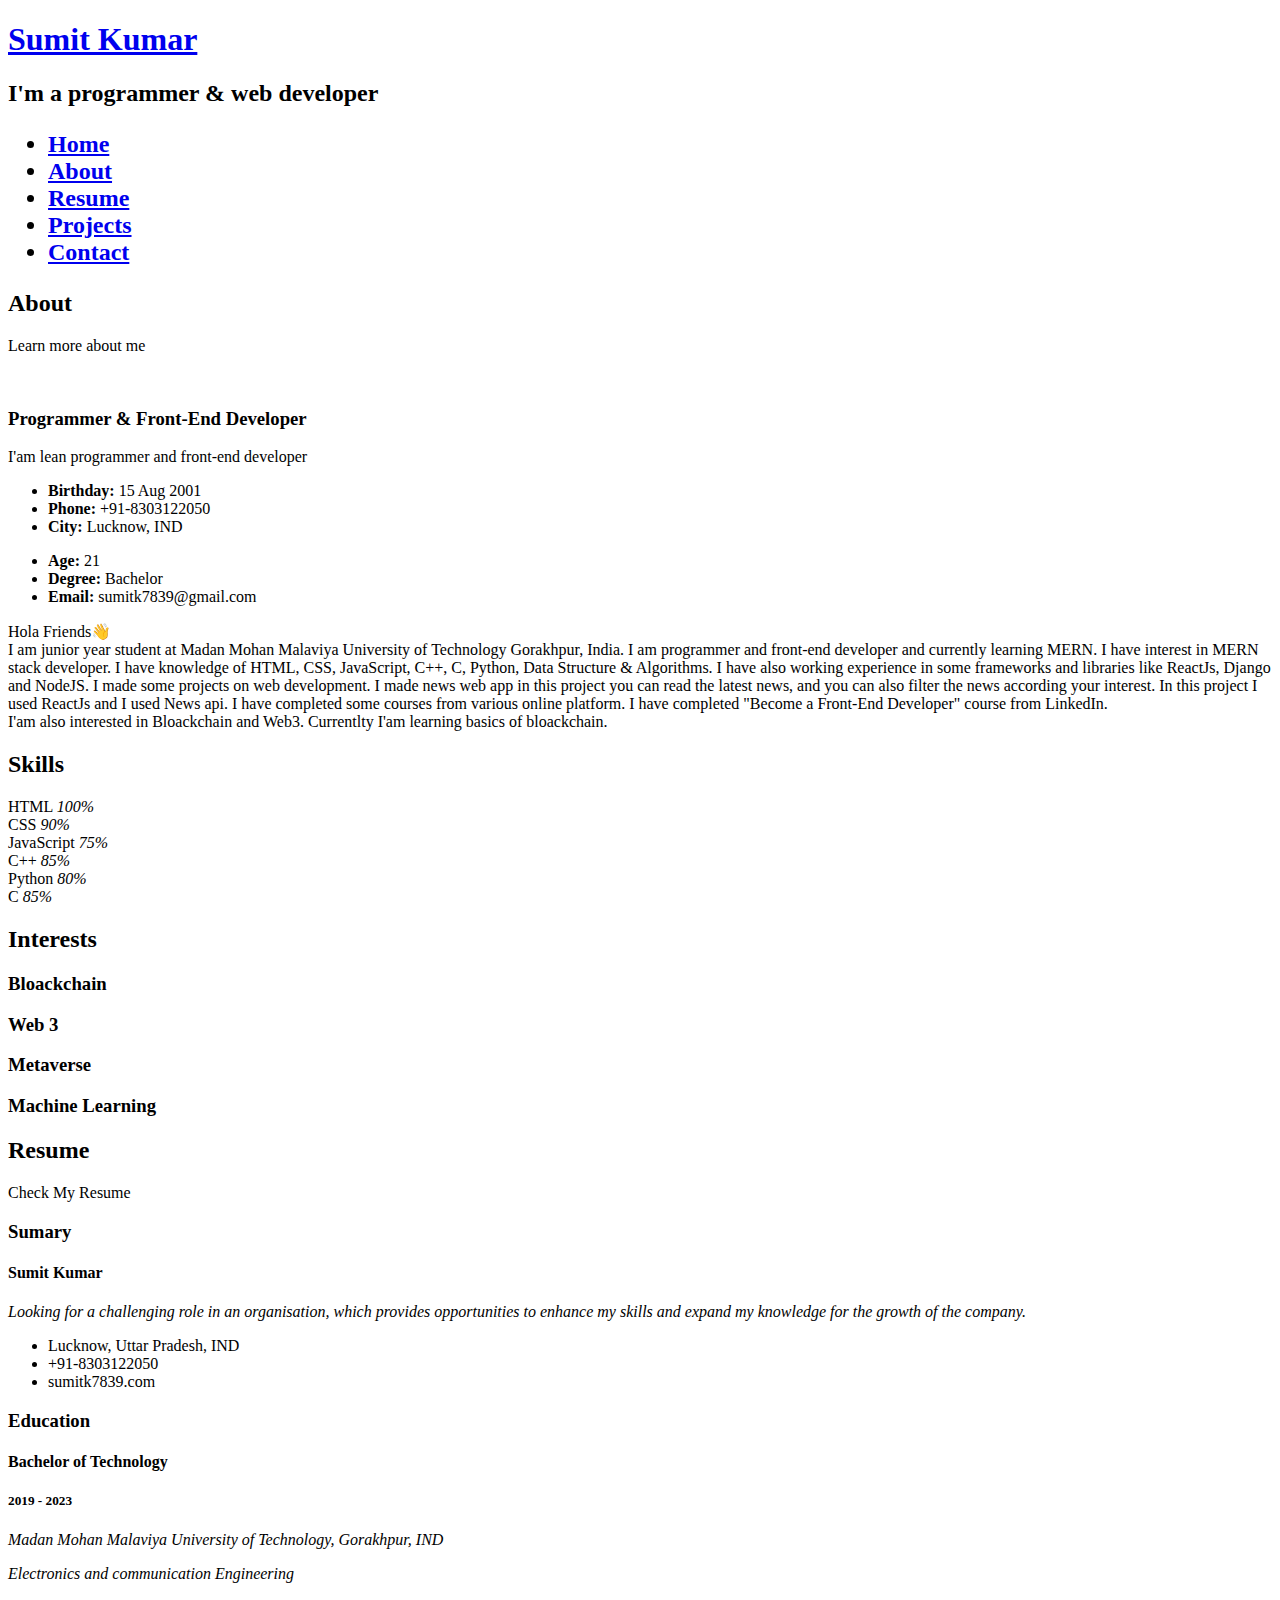
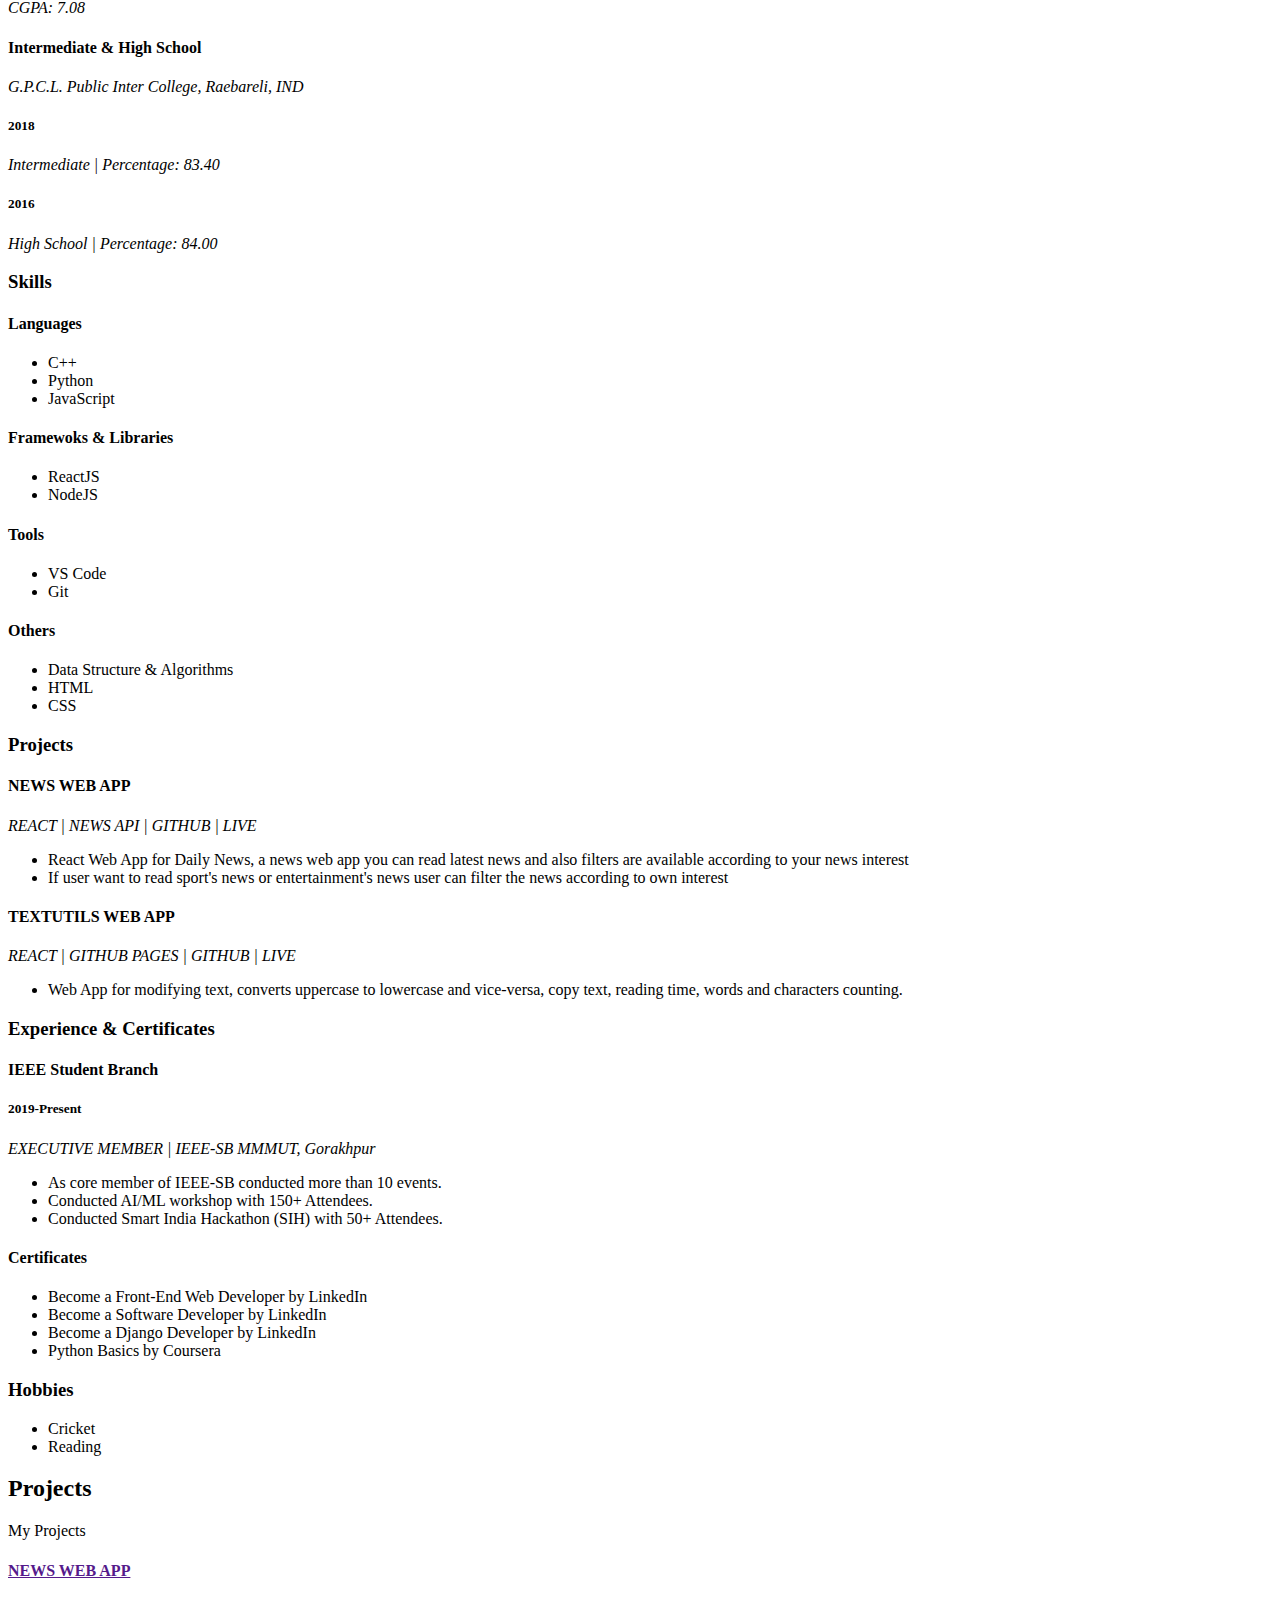
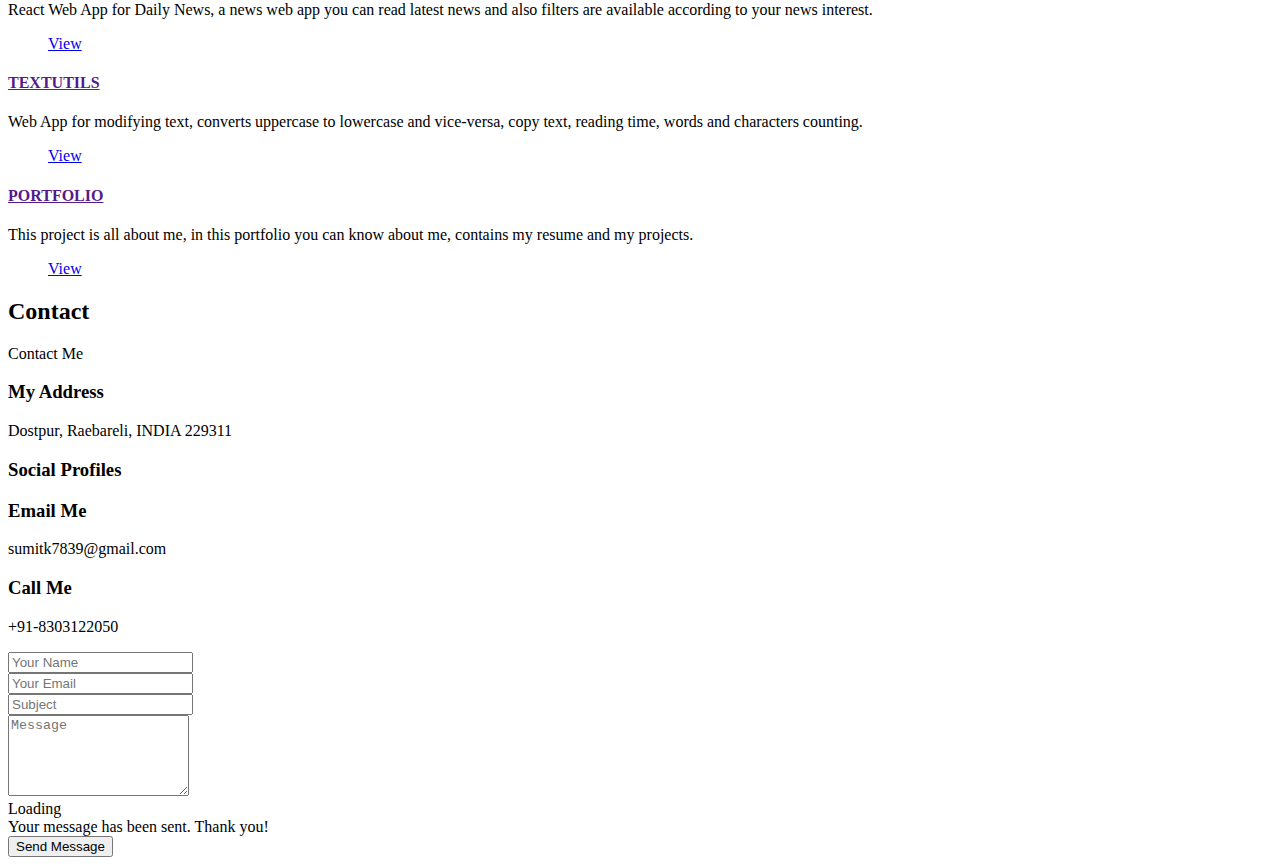
==== index.html @ 055c3164 "Update index.html" ====
<!DOCTYPE html>
<html lang="en">

<head>
  <meta charset="utf-8">
  <meta content="width=device-width, initial-scale=1.0" name="viewport">

  <title>Sumit Kumar</title>
  <meta content="" name="description">
  <meta content="" name="keywords">

  <!-- Favicons -->
  <link href="assets/img/favicn.png" rel="icon">
  <link href="assets/img/apple-touch-icn.png" rel="apple-touch-icon">

  <!-- Google Fonts -->
  <link
    href="https://fonts.googleapis.com/css?family=Open+Sans:300,300i,400,400i,600,600i,700,700i|Raleway:300,300i,400,400i,500,500i,600,600i,700,700i|Poppins:300,300i,400,400i,500,500i,600,600i,700,700i"
    rel="stylesheet">

  <!-- Vendor CSS Files -->
  <link href="assets/vendor/bootstrap/css/bootstrap.min.css" rel="stylesheet">
  <link href="assets/vendor/bootstrap-icons/bootstrap-icons.css" rel="stylesheet">
  <link href="assets/vendor/boxicons/css/boxicons.min.css" rel="stylesheet">
  <link href="assets/vendor/glightbox/css/glightbox.min.css" rel="stylesheet">
  <link href="assets/vendor/remixicon/remixicon.css" rel="stylesheet">
  <link href="assets/vendor/swiper/swiper-bundle.min.css" rel="stylesheet">

  <!-- Template Main CSS File -->
  <link href="assets/css/style.css" rel="stylesheet">
</head>

<body>

  <!-- ======= Header ======= -->
  <header id="header">
    <div class="container">

      <h1><a href="index.html">Sumit Kumar</a></h1>
      <h2>I'm a <span>programmer</span> & web developer<h2>

          <nav id="navbar" class="navbar">
            <ul>
              <li><a class="nav-link active" href="#header">Home</a></li>
              <li><a class="nav-link" href="#about">About</a></li>
              <li><a class="nav-link" href="#resume">Resume</a></li>
              <li><a class="nav-link" href="#services">Projects</a></li>
              <li><a class="nav-link" href="#contact">Contact</a></li>
            </ul>
            <i class="bi bi-list mobile-nav-toggle"></i>
          </nav><!-- .navbar -->

          <div class="social-links">
            <a href="https://twitter.com/SumitKu04597211" class="twitter" target="_blank"><i
                class="bi bi-twitter"></i></a>
            <a href="https://www.instagram.com/sumit_raj09/" class="instagram" target="_blank"><i
                class="bi bi-instagram"></i></a>
            <a href="https://github.com/Sumitk504" class="github" target="_blank" target="_blank"><i
                class="bi bi-github"></i></a>
            <a href="https://www.linkedin.com/in/sumit-kumar-064474193/" class="linkedin" target="_blank"><i
                class="bi bi-linkedin"></i></a>
          </div>

    </div>
  </header><!-- End Header -->

  <!-- ======= About Section ======= -->
  <section id="about" class="about">

    <!-- ======= About Me ======= -->
    <div class="about-me container">

      <div class="section-title">
        <h2>About</h2>
        <p>Learn more about me</p>
      </div>

      <div class="row">
        <div class="col-lg-4" data-aos="fade-right">
          <img src="assets/img/Sumit1.jpg" class="img-fluid" alt="">
        </div>
        <div class="col-lg-8 pt-4 pt-lg-0 content" data-aos="fade-left">
          <h3>Programmer &amp; Front-End Developer</h3>
          <p class="fst-italic">
            I'am lean programmer and front-end developer
          </p>
          <div class="row">
            <div class="col-lg-6">
              <ul>
                <li><i class="bi bi-chevron-right"></i> <strong>Birthday:</strong> <span>15 Aug 2001</span></li>
                <li><i class="bi bi-chevron-right"></i> <strong>Phone:</strong> <span>+91-8303122050</span></li>
                <li><i class="bi bi-chevron-right"></i> <strong>City:</strong> <span>Lucknow, IND</span></li>
              </ul>
            </div>
            <div class="col-lg-6">
              <ul>
                <li><i class="bi bi-chevron-right"></i> <strong>Age:</strong> <span>21</span></li>
                <li><i class="bi bi-chevron-right"></i> <strong>Degree:</strong> <span>Bachelor</span></li>
                <li><i class="bi bi-chevron-right"></i> <strong>Email:</strong> <span>sumitk7839@gmail.com</span></li>
              </ul>
            </div>
          </div>
          <p>
            Hola Friends👋<br>
            I am junior year student at Madan Mohan Malaviya University of Technology Gorakhpur, India. I am programmer
            and front-end
            developer and currently learning MERN. I have interest in MERN stack developer. I have knowledge of HTML,
            CSS, JavaScript, C++,
            C, Python, Data Structure & Algorithms. I have also working experience in some frameworks and libraries like
            ReactJs, Django and
            NodeJS. I made some projects on web development. I made news web app in this project you can read the latest
            news, and you can also
            filter the news according your interest. In this project I used ReactJs and I used News api. I have
            completed some courses from
            various online platform. I have completed "Become a Front-End Developer" course from LinkedIn.<br>
            I'am also interested in Bloackchain and Web3. Currentlty I'am learning basics of bloackchain.
          </p>
        </div>
      </div>

    </div><!-- End About Me -->

    <!-- ======= Skills  ======= -->
    <div class="skills container">

      <div class="section-title">
        <h2>Skills</h2>
      </div>

      <div class="row skills-content">

        <div class="col-lg-6">

          <div class="progress">
            <span class="skill">HTML <i class="val">100%</i></span>
            <div class="progress-bar-wrap">
              <div class="progress-bar" role="progressbar" aria-valuenow="100" aria-valuemin="0" aria-valuemax="100">
              </div>
            </div>
          </div>

          <div class="progress">
            <span class="skill">CSS <i class="val">90%</i></span>
            <div class="progress-bar-wrap">
              <div class="progress-bar" role="progressbar" aria-valuenow="90" aria-valuemin="0" aria-valuemax="100">
              </div>
            </div>
          </div>

          <div class="progress">
            <span class="skill">JavaScript <i class="val">75%</i></span>
            <div class="progress-bar-wrap">
              <div class="progress-bar" role="progressbar" aria-valuenow="75" aria-valuemin="0" aria-valuemax="100">
              </div>
            </div>
          </div>

        </div>

        <div class="col-lg-6">

          <div class="progress">
            <span class="skill">C++ <i class="val">85%</i></span>
            <div class="progress-bar-wrap">
              <div class="progress-bar" role="progressbar" aria-valuenow="85" aria-valuemin="0" aria-valuemax="100">
              </div>
            </div>
          </div>

          <div class="progress">
            <span class="skill">Python <i class="val">80%</i></span>
            <div class="progress-bar-wrap">
              <div class="progress-bar" role="progressbar" aria-valuenow="80" aria-valuemin="0" aria-valuemax="100">
              </div>
            </div>
          </div>

          <div class="progress">
            <span class="skill">C <i class="val">85%</i></span>
            <div class="progress-bar-wrap">
              <div class="progress-bar" role="progressbar" aria-valuenow="85" aria-valuemin="0" aria-valuemax="100">
              </div>
            </div>
          </div>

        </div>

      </div>

    </div><!-- End Skills -->

    <!-- ======= Interests ======= -->
    <div class="interests container">

      <div class="section-title">
        <h2>Interests</h2>
      </div>

      <div class="row">
        <div class="col-lg-3 col-md-4">
          <div class="icon-box">
            <i class="ri-database-2-line" style="color: #ffbb2c;"></i>
            <h3>Bloackchain</h3>
          </div>
        </div>
        <div class="col-lg-3 col-md-4 mt-4 mt-md-0">
          <div class="icon-box">
            <i class="ri-bar-chart-box-line" style="color: #5578ff;"></i>
            <h3>Web 3</h3>
          </div>
        </div>
        <div class="col-lg-3 col-md-4 mt-4 mt-md-0">
          <div class="icon-box">
            <i class="ri-calendar-todo-line" style="color: #e80368;"></i>
            <h3>Metaverse</h3>
          </div>
        </div>
        <div class="col-lg-3 col-md-4 mt-4 mt-lg-0">
          <div class="icon-box">
            <i class="ri-fingerprint-line" style="color: #e361ff;"></i>
            <h3>Machine Learning</h3>
          </div>
        </div>
      </div>

    </div><!-- End Interests -->


  </section><!-- End About Section -->

  <!-- ======= Resume Section ======= -->
  <section id="resume" class="resume">
    <div class="container">

      <div class="section-title">
        <h2>Resume</h2>
        <p>Check My Resume</p>
      </div>

      <div class="row">
        <div class="col-lg-6">
          <h3 class="resume-title">Sumary</h3>
          <div class="resume-item pb-0">
            <h4>Sumit Kumar</h4>
            <p><em>Looking for a challenging role in an organisation, which provides opportunities to enhance my skills
                and expand
                my knowledge for the growth of the company.</em>
            </p>
            <p>
            <ul>
              <li>Lucknow, Uttar Pradesh, IND</li>
              <li>+91-8303122050</li>
              <li>sumitk7839.com</li>
            </ul>
            </p>
          </div>

          <h3 class="resume-title">Education</h3>
          <div class="resume-item">
            <h4>Bachelor of Technology</h4>
            <h5>2019 - 2023</h5>
            <p><em>Madan Mohan Malaviya University of Technology, Gorakhpur, IND</em></p>
            <p><em>Electronics and communication Engineering</em></p>
            <p><em>CGPA: 7.08</em></p>
          </div>
          <div class="resume-item">
            <h4>Intermediate &amp; High School</h4>
            <p><em>G.P.C.L. Public Inter College, Raebareli, IND</em></p>
            <h5>2018</h5>
            <p><em>Intermediate | Percentage: 83.40</em></p>
            <h5>2016</h5>
            <p><em>High School | Percentage: 84.00</em></p>
          </div>
          <h3 class="resume-title">Skills</h3>
          <div class="resume-item">
            <h4>Languages</h4>
            <p>
            <ul>
              <li>C++</li>
              <li>Python</li>
              <li>JavaScript</li>
            </ul>
            </p>
          </div>
          <div class="resume-item">
            <h4>Framewoks & Libraries</h4>
            <p>
            <ul>
              <li>ReactJS</li>
              <li>NodeJS</li>
            </ul>
            </p>
          </div>
          <div class="resume-item">
            <h4>Tools</h4>
            <p>
            <ul>
              <li>VS Code</li>
              <li>Git</li>
            </ul>
            </p>
          </div>
          <div class="resume-item">
            <h4>Others</h4>
            <p>
            <ul>
              <li>Data Structure & Algorithms</li>
              <li>HTML</li>
              <li>CSS</li>
            </ul>
            </p>
          </div>
        </div>
        <div class="col-lg-6">
          <h3 class="resume-title">Projects</h3>
          <div class="resume-item">
            <h4>NEWS WEB APP</h4>
            <p><em>REACT | NEWS API | GITHUB | LIVE</em></p>
            <p>
            <ul>
              <li>React Web App for Daily News, a news web app you can read latest news and also filters are available
                according to your news interest</li>
              <li>If user want to read sport's news or entertainment's news user can filter the news according to own
                interest</li>
            </ul>
            </p>
          </div>
          <div class="resume-item">
            <h4>TEXTUTILS WEB APP</h4>
            <p><em>REACT | GITHUB PAGES | GITHUB | LIVE</em></p>
            <p>
            <ul>
              <li>Web App for modifying text, converts uppercase to lowercase and vice-versa, copy text, reading time,
                words and characters counting.</li>
            </ul>
            </p>
          </div>
          <h3 class="resume-title">Experience & Certificates</h3>
          <div class="resume-item">
            <h4>IEEE Student Branch </h4>
            <h5>2019-Present </h5>
            <p><em>EXECUTIVE MEMBER | IEEE-SB MMMUT, Gorakhpur</em></p>
            <p>
            <ul>
              <li>As core member of IEEE-SB conducted more than 10 events. </li>
              <li>Conducted AI/ML workshop with 150+ Attendees.</li>
              <li>Conducted Smart India Hackathon (SIH) with 50+ Attendees.</li>
            </ul>
            </p>
          </div>
          <div class="resume-item">
            <h4>Certificates</h4>
            <p>
            <ul>
              <li>Become a Front-End Web Developer by LinkedIn</li>
              <li>Become a Software Developer by LinkedIn</li>
              <li>Become a Django Developer by LinkedIn</li>
              <li>Python Basics by Coursera</li>
            </ul>
            </p>
          </div>
          <h3 class="resume-title">Hobbies</h3>
          <div class="resume-item">
            <p>
            <ul>
              <li>Cricket</li>
              <li>Reading</li>
            </ul>
            </p>
          </div>
        </div>
      </div>
    </div>
  </section><!-- End Resume Section -->

  <!-- ======= Projects Section ======= -->
  <section id="services" class="services">
    <div class="container">

      <div class="section-title">
        <h2>Projects</h2>
        <p>My Projects</p>
      </div>

      <div class="row">

        <div class="col-lg-4 col-md-6 d-flex align-items-stretch mt-4 mt-md-0">
          <div class="icon-box">
            <h4><a href="">NEWS WEB APP </a></h4>
            <p>React Web App for Daily News, a news web app you can read latest news and also filters are available
              according
              to your news interest.<a href="https://github.com/Sumitk504/News-Web-App" target="_blank">
                <ul>View</ul>
              </a></p>
          </div>
        </div>


        <div class="col-lg-4 col-md-6 d-flex align-items-stretch mt-4 mt-md-0">
          <div class="icon-box">
            <h4><a href="">TEXTUTILS</a></h4>
            <p>Web App for modifying text, converts uppercase to lowercase and vice-versa, copy text, reading time,
              words
              and characters counting.<a href="https://sumitk504.github.io/TextUtils/" target="_blank">
                <ul>View</ul>
              </a></p>
          </div>
        </div>

        <div class="col-lg-4 col-md-6 d-flex align-items-stretch mt-4 mt-lg-0">
          <div class="icon-box">
            <h4><a href="">PORTFOLIO</a></h4>
            <p>This project is all about me, in this portfolio you can know about me, contains my resume and my
              projects.<a href="#" target="_blank">
                <ul>View</ul>
              </a></p>
          </div>
        </div>

      </div>

    </div>
  </section><!-- End Projects Section -->

  <!-- ======= Contact Section ======= -->
  <section id="contact" class="contact">
    <div class="container">

      <div class="section-title">
        <h2>Contact</h2>
        <p>Contact Me</p>
      </div>

      <div class="row mt-2">

        <div class="col-md-6 d-flex align-items-stretch">
          <div class="info-box">
            <i class="bx bx-map"></i>
            <h3>My Address</h3>
            <p>Dostpur, Raebareli, INDIA 229311</p>
          </div>
        </div>

        <div class="col-md-6 mt-4 mt-md-0 d-flex align-items-stretch">
          <div class="info-box">
            <i class="bx bx-share-alt"></i>
            <h3>Social Profiles</h3>
            <div class="social-links">
              <a href="https://twitter.com/SumitKu04597211" class="twitter"><i class="bi bi-twitter"></i></a>
              <a href="#" class="facebook"><i class="bi bi-facebook"></i></a>
              <a href="https://www.instagram.com/sumit_raj09/" class="instagram"><i class="bi bi-instagram"></i></a>
              <a href="https://www.linkedin.com/in/sumit-kumar-064474193/" target="_blank" class="linkedin"><i
                  class="bi bi-linkedin"></i></a>
            </div>
          </div>
        </div>

        <div class="col-md-6 mt-4 d-flex align-items-stretch">
          <div class="info-box">
            <i class="bx bx-envelope"></i>
            <h3>Email Me</h3>
            <p>sumitk7839@gmail.com</p>
          </div>
        </div>
        <div class="col-md-6 mt-4 d-flex align-items-stretch">
          <div class="info-box">
            <i class="bx bx-phone-call"></i>
            <h3>Call Me</h3>
            <p>+91-8303122050</p>
          </div>
        </div>
      </div>

      <form action="forms/contact.php" method="post" role="form" class="php-email-form mt-4">
        <div class="row">
          <div class="col-md-6 form-group">
            <input type="text" name="name" class="form-control" id="name" placeholder="Your Name" required>
          </div>
          <div class="col-md-6 form-group mt-3 mt-md-0">
            <input type="email" class="form-control" name="email" id="email" placeholder="Your Email" required>
          </div>
        </div>
        <div class="form-group mt-3">
          <input type="text" class="form-control" name="subject" id="subject" placeholder="Subject" required>
        </div>
        <div class="form-group mt-3">
          <textarea class="form-control" name="message" rows="5" placeholder="Message" required></textarea>
        </div>
        <div class="my-3">
          <div class="loading">Loading</div>
          <div class="error-message"></div>
          <div class="sent-message">Your message has been sent. Thank you!</div>
        </div>
        <div class="text-center"><button type="submit">Send Message</button></div>
      </form>

    </div>
  </section><!-- End Contact Section -->



  <!-- Vendor JS Files -->
  <script src="assets/vendor/bootstrap/js/bootstrap.bundle.min.js"></script>
  <script src="assets/vendor/glightbox/js/glightbox.min.js"></script>
  <script src="assets/vendor/isotope-layout/isotope.pkgd.min.js"></script>
  <script src="assets/vendor/php-email-form/validate.js"></script>
  <script src="assets/vendor/purecounter/purecounter.js"></script>
  <script src="assets/vendor/swiper/swiper-bundle.min.js"></script>
  <script src="assets/vendor/waypoints/noframework.waypoints.js"></script>

  <!-- Template Main JS File -->
  <script src="assets/js/main.js"></script>

</body>

</html>
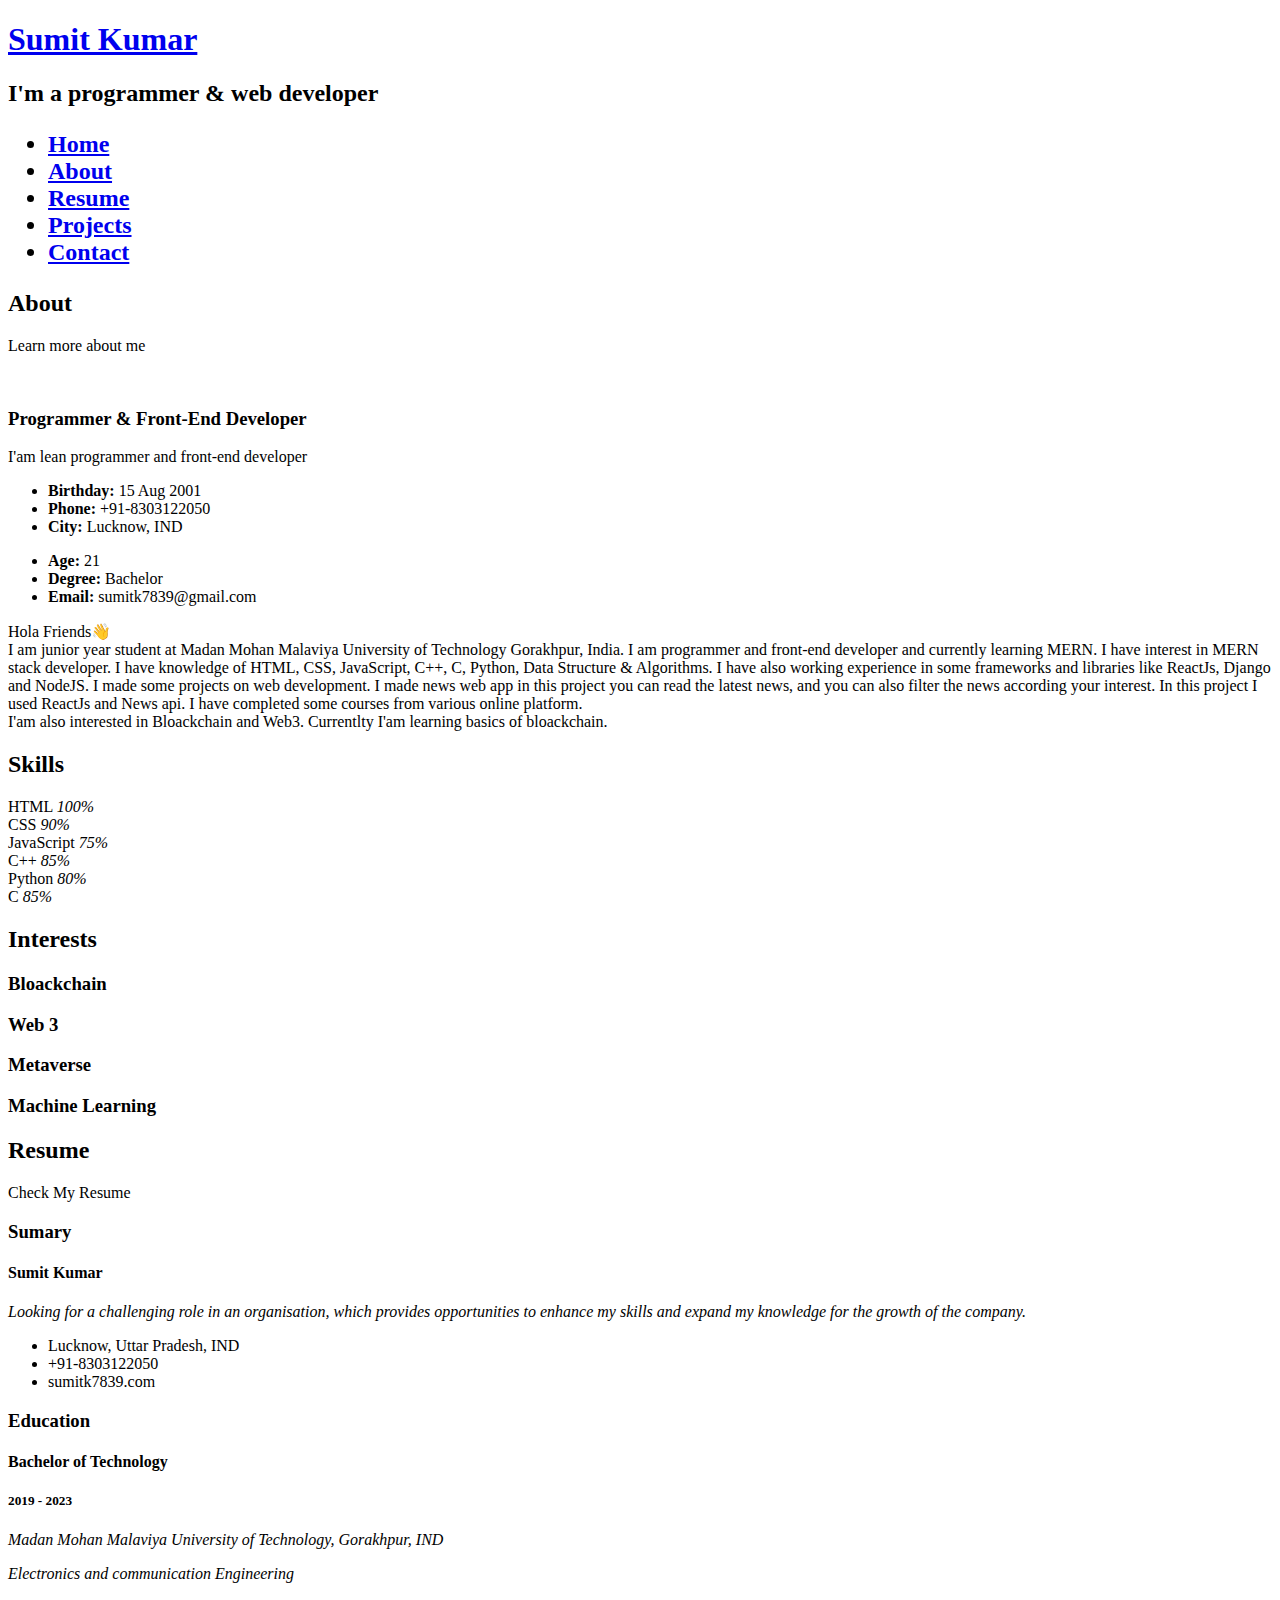
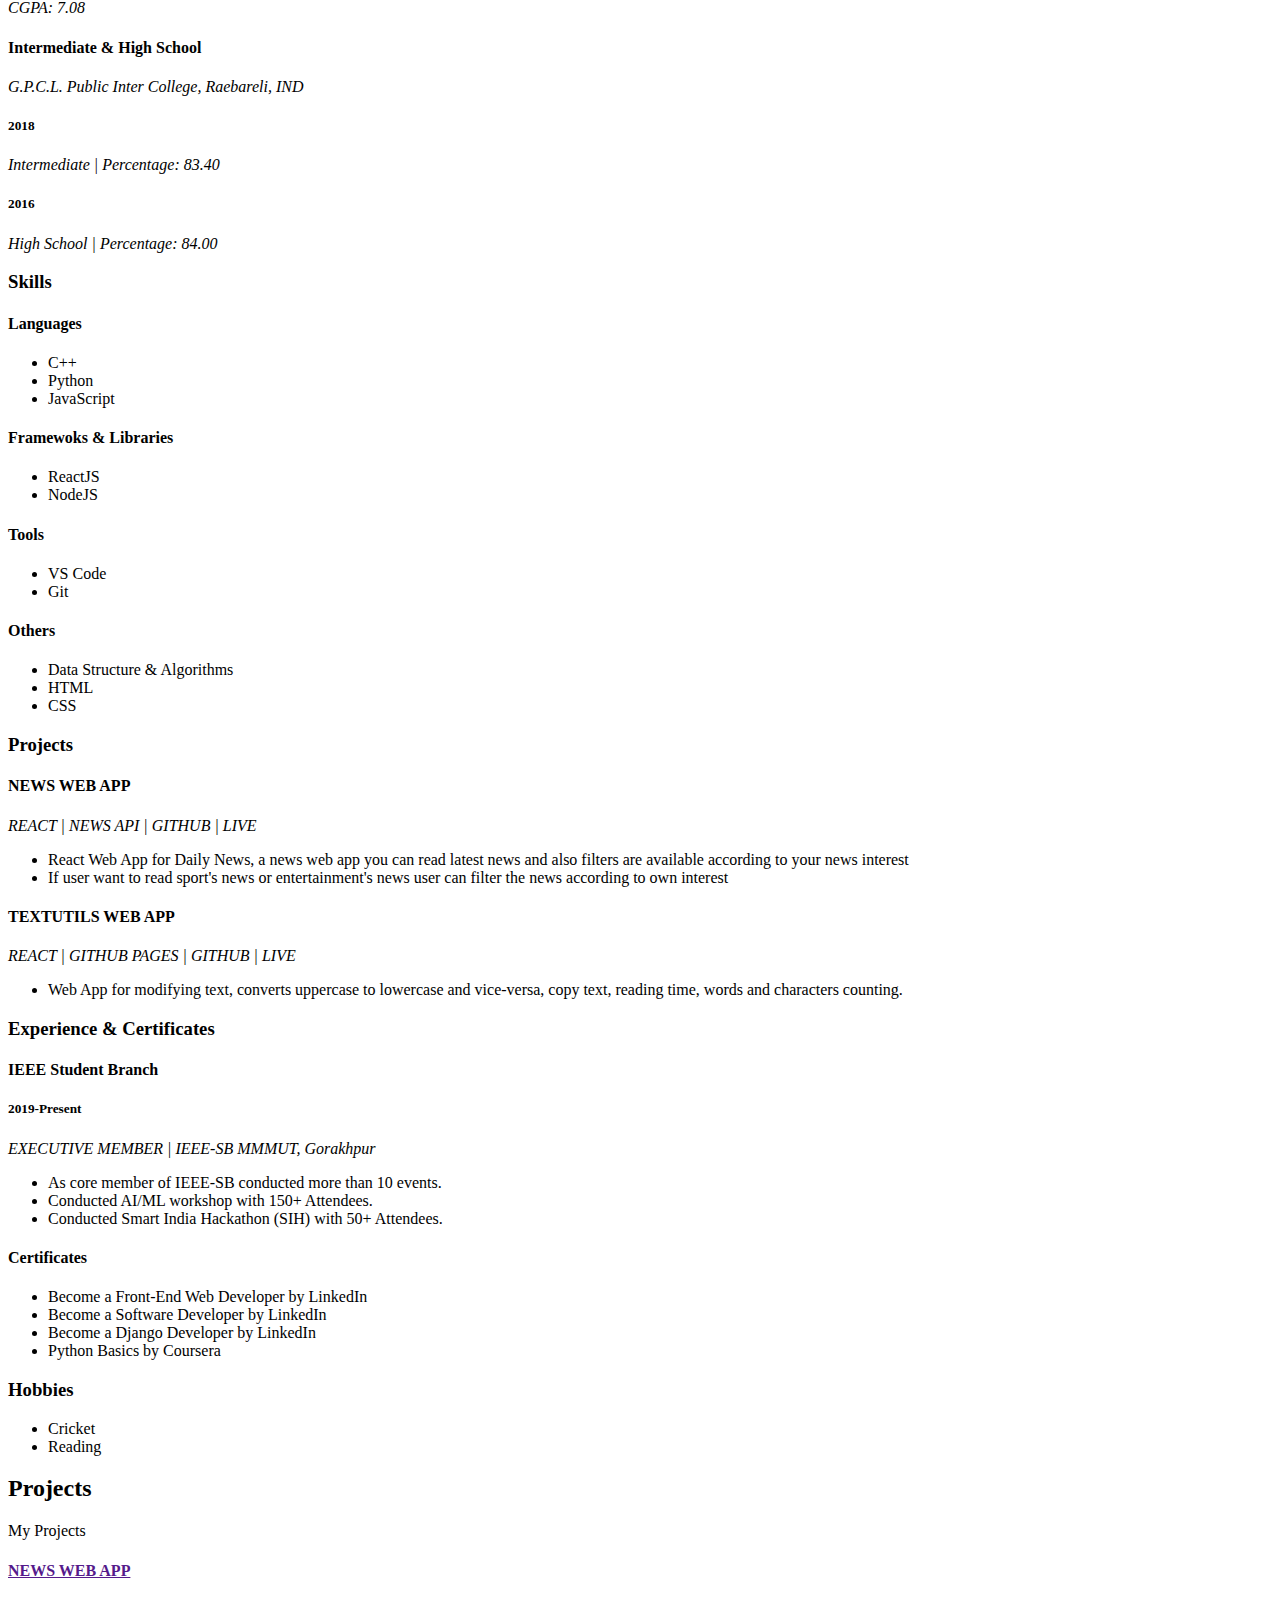
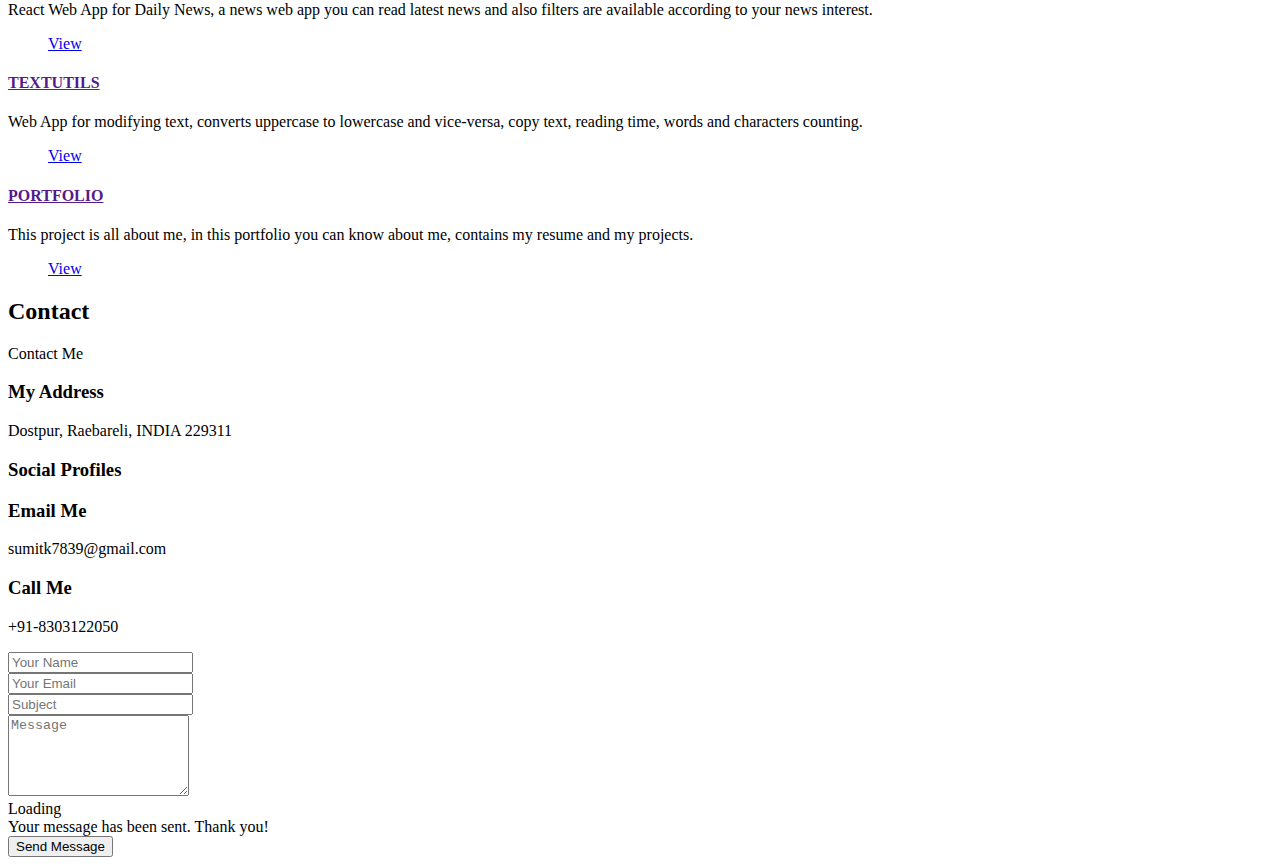
==== commit e0e1ca43: "Update index.html" ====
--- a/index.html
+++ b/index.html
@@ -110,9 +110,9 @@
             ReactJs, Django and
             NodeJS. I made some projects on web development. I made news web app in this project you can read the latest
             news, and you can also
-            filter the news according your interest. In this project I used ReactJs and I used News api. I have
+            filter the news according your interest. In this project I used ReactJs and News api. I have
             completed some courses from
-            various online platform. I have completed "Become a Front-End Developer" course from LinkedIn.<br>
+            various online platform.<br>
             I'am also interested in Bloackchain and Web3. Currentlty I'am learning basics of bloackchain.
           </p>
         </div>
